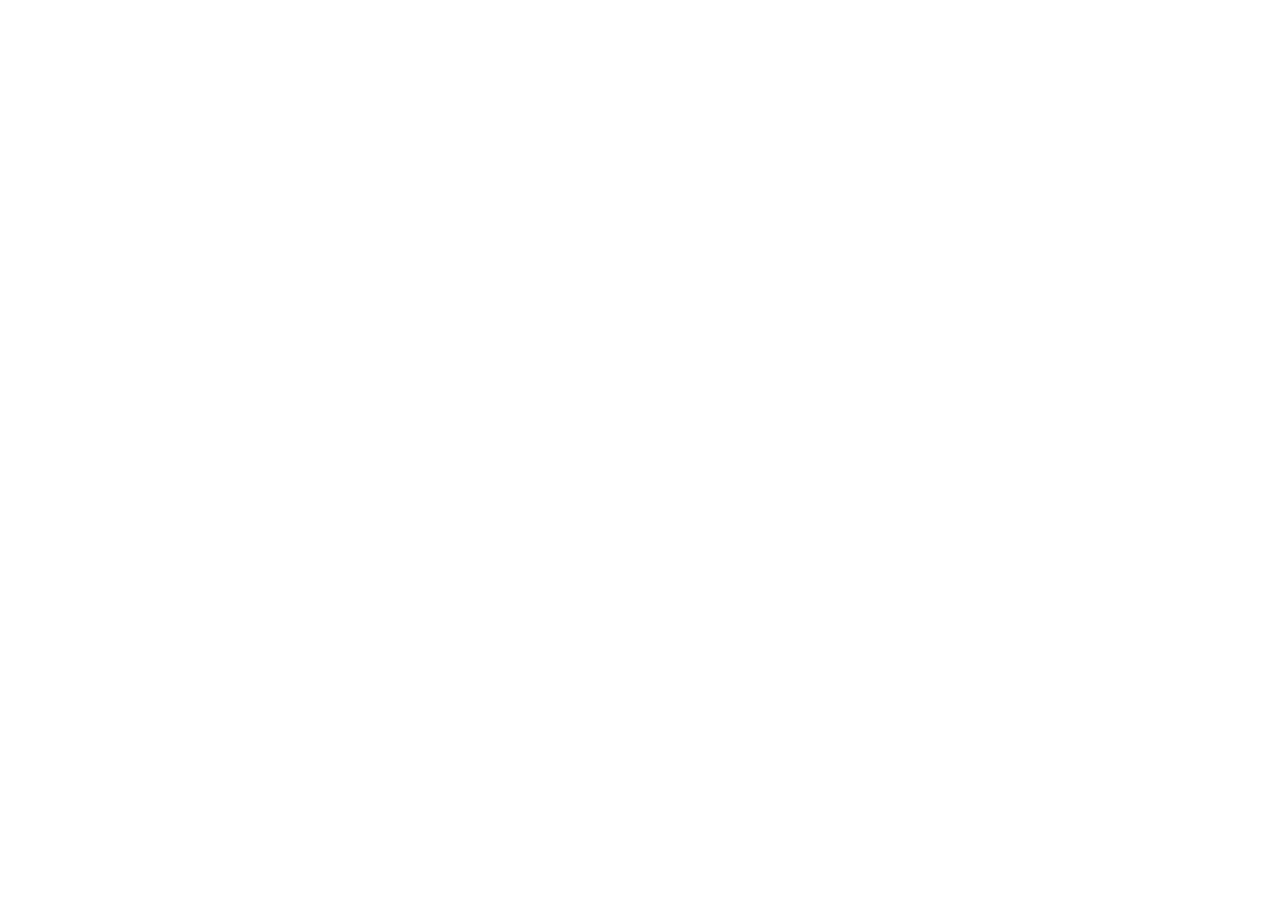
==== index.html @ 7c7618da "added additional files" ====
<!doctype html>
<html lang="en">
<head>
    <meta charset="UTF-8">
    <meta name="viewport" content="width=device-width, initial-scale=1">
    <title>Fresh Companion</title>
</head>
<body>

</body>
</html>
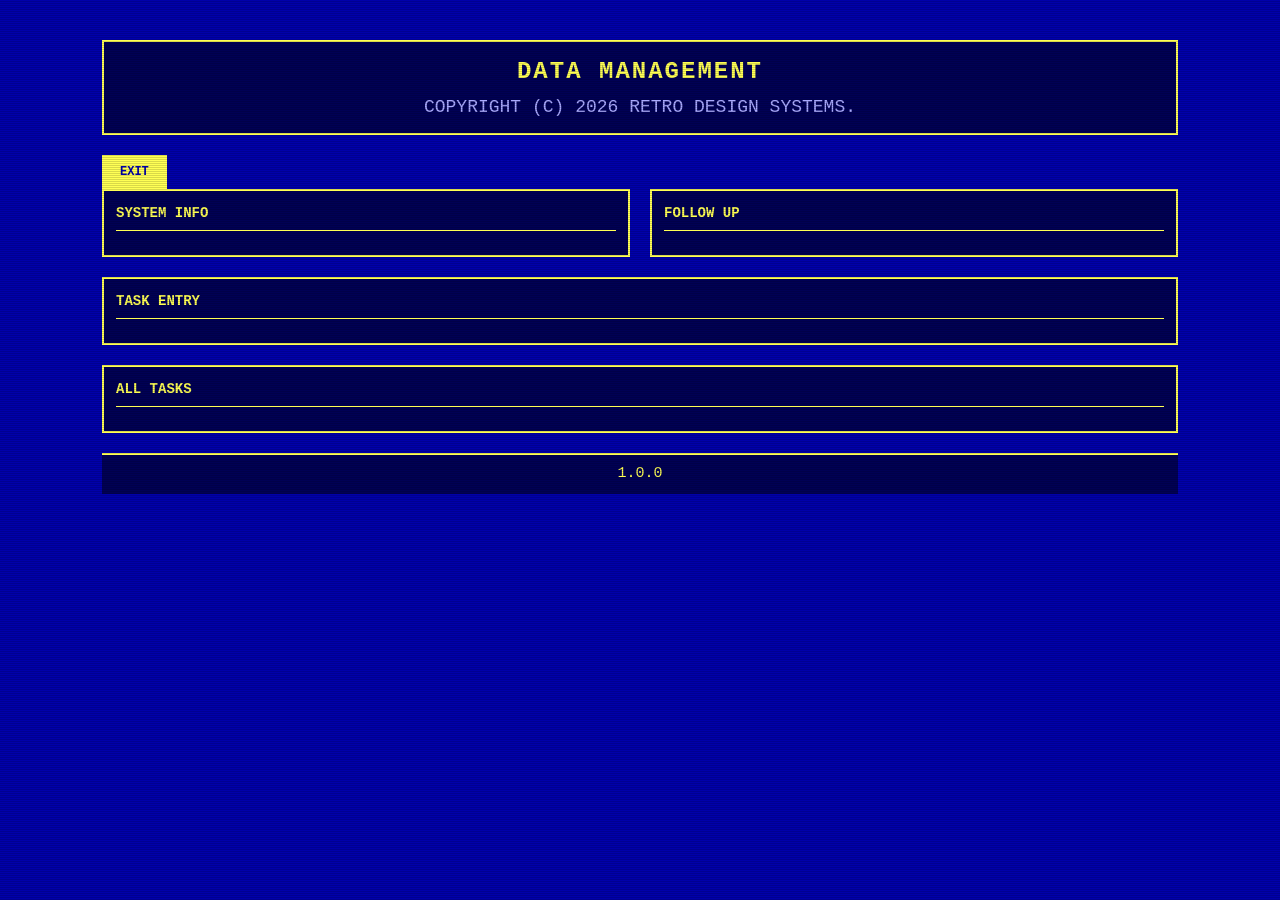
==== commit c542ec22: "Added style" ====
--- a/index.html
+++ b/index.html
@@ -3,9 +3,45 @@
 <head>
     <meta charset="UTF-8">
     <meta name="viewport" content="width=device-width, initial-scale=1">
+    <link rel="stylesheet" href="css/styles.css">
+
     <title>Fresh Companion</title>
 </head>
 <body>
+    <div class="container">
+        <div class="header">
+            <h1>DATA MANAGEMENT</h1>
+            <div class="header-subtitle">COPYRIGHT (C) 2026 RETRO DESIGN SYSTEMS.</div>
+        </div>
+        <div class="button-group">
+            <button onclick="window.pywebview.api.close_app()">
+            EXIT</button>
+        </div>
 
+        <div class="dashboard-grid">
+            <div class="dashboard-box">
+                <h2>SYSTEM INFO</h2>
+            </div>
+            <div class="dashboard-box">
+                <h2>FOLLOW UP</h2>
+            </div>
+        </div>
+        <div class="form-section">
+            <h3>TASK ENTRY</h3>
+        </div>
+        <div class="form-section">
+            <h3>ALL TASKS</h3>
+            <div id="all-tasks">
+
+            </div>
+        </div>
+        <div class="status-bar">
+            <span></span>
+            <span class="status-time">1.0.0</span>
+            <span></span>
+        </div>
+    </div>
+<div class="scanlines"></div>
+<script src="js/scripts.js"></script>
 </body>
 </html>
--- a/css/styles.css
+++ b/css/styles.css
@@ -0,0 +1,255 @@
+* {
+    margin: 0;
+    padding: 0;
+    box-sizing: border-box;
+  }
+
+  body {
+    background: #0000AA;
+    color: #FFFF55;
+    font-family: 'Courier New', Courier, monospace;
+    font-size: 18px;
+    line-height: 1.5;
+    padding: 20px;
+    overflow-x: auto;
+  }
+
+  pre {
+      white-space: pre;
+      line-height: 1;
+      font-size: 12px;
+    }
+
+  .scanlines {
+    position: fixed;
+    top: 0;
+    left: 0;
+    width: 100%;
+    height: 100%;
+    pointer-events: none;
+    background-image: repeating-linear-gradient(
+      0deg,
+      rgba(0, 0, 0, 0.15),
+      rgba(0, 0, 0, 0.15) 1px,
+      transparent 1px,
+      transparent 2px
+    );
+    z-index: 9999;
+  }
+
+  .container {
+    padding: 20px;
+    max-width: 90%;
+    margin: 0 auto;
+    background: #0000AA;
+    position: relative;
+  }
+
+  .header {
+    border: 2px solid #FFFF55;
+    padding: 12px;
+    margin-bottom: 20px;
+    text-align: center;
+    background: #000055;
+  }
+
+  .header h1 {
+    font-size: 24px;
+    font-weight: bold;
+    margin: 0;
+    text-transform: uppercase;
+    letter-spacing: 2px;
+  }
+
+  .header-subtitle {
+    font-size: 18px;
+    color: #AAAAFF;
+    margin-top: 4px;
+  }
+
+  .dashboard-grid {
+    display: grid;
+    grid-template-columns: 1fr 1fr;
+    gap: 20px;
+    margin-bottom: 20px;
+  }
+
+  .dashboard-box {
+    border: 2px solid #FFFF55;
+    padding: 12px;
+    background: #000055;
+  }
+
+  .dashboard-box h2 {
+    font-size: 14px;
+    margin: 0 0 12px 0;
+    text-transform: uppercase;
+    border-bottom: 1px solid #FFFF55;
+    padding-bottom: 6px;
+    color: #FFFF55;
+  }
+
+  .stat-row {
+    display: flex;
+    justify-content: space-between;
+    margin: 8px 0;
+    font-size: 16px;
+  }
+
+  .stat-label {
+    color: #AAAAFF;
+  }
+
+  .stat-value {
+    color: #FFFF55;
+    font-weight: bold;
+  }
+
+  .form-section {
+    border: 2px solid #FFFF55;
+    padding: 12px;
+    background: #000055;
+    margin-bottom: 20px;
+  }
+
+  .form-section h3 {
+    font-size: 14px;
+    margin: 0 0 12px 0;
+    text-transform: uppercase;
+    border-bottom: 1px solid #FFFF55;
+    padding-bottom: 6px;
+    color: #FFFF55;
+  }
+
+  .form-group {
+    margin-bottom: 12px;
+  }
+
+  label {
+    display: block;
+    margin-bottom: 4px;
+    color: #AAAAFF;
+    font-size: 14px;
+    text-transform: uppercase;
+  }
+
+  input[type="text"],
+  input[type="number"],
+  input[type="date"],
+  select,
+  textarea {
+    width: 100%;
+    padding: 6px 8px;
+    background: #0000AA;
+    color: #FFFF55;
+    border: 1px solid #FFFF55;
+    font-family: 'Courier New', monospace;
+    font-size: 13px;
+  }
+
+  input[type="text"]:focus,
+  input[type="number"]:focus,
+  input[type="date"]:focus,
+  select:focus,
+  textarea:focus {
+    outline: none;
+    border: 1px solid #FFFFFF;
+    box-shadow: inset 0 0 4px rgba(255, 255, 255, 0.3);
+  }
+
+  textarea {
+    resize: vertical;
+    min-height: 60px;
+  }
+
+  .form-row {
+    display: grid;
+    grid-template-columns: 1fr 1fr;
+    gap: 12px;
+  }
+
+  .button-group {
+    display: flex;
+    gap: 8px;
+    margin-top: 16px;
+    justify-content: space-between;
+  }
+
+  button {
+    padding: 8px 16px;
+    background: #FFFF55;
+    color: #0000AA;
+    border: 2px solid #FFFF55;
+    font-family: 'Courier New', monospace;
+    font-size: 12px;
+    font-weight: bold;
+    cursor: pointer;
+    text-transform: uppercase;
+    transition: all 0.1s;
+  }
+
+  button:hover {
+    background: #FFFFFF;
+    border-color: #FFFFFF;
+  }
+
+  button:active {
+    background: #AAAAAA;
+    color: #000000;
+  }
+
+  button.secondary {
+    background: #000055;
+    color: #FFFF55;
+    border: 1px solid #FFFF55;
+  }
+
+  button.secondary:hover {
+    background: #AAAAFF;
+    color: #0000AA;
+    border: 1px solid #AAAAFF;
+  }
+
+  .status-bar {
+    border-top: 2px solid #FFFF55;
+    padding: 8px;
+    margin-top: 20px;
+    background: #000055;
+    font-size: 15px;
+    color: #AAAAFF;
+    display: flex;
+    justify-content: space-between;
+  }
+
+  .status-time {
+    color: #FFFF55;
+  }
+
+  .message {
+    padding: 12px;
+    margin-bottom: 12px;
+    border: 1px solid #FFFF55;
+    background: #000055;
+    color: #FFFF55;
+    font-size: 12px;
+    display: none;
+  }
+
+  .message.show {
+    display: block;
+  }
+
+  .message.success {
+    border-color: #55FF55;
+    color: #55FF55;
+  }
+
+  @media (max-width: 700px) {
+    .dashboard-grid {
+      grid-template-columns: 1fr;
+    }
+
+    .form-row {
+      grid-template-columns: 1fr;
+    }
+  }
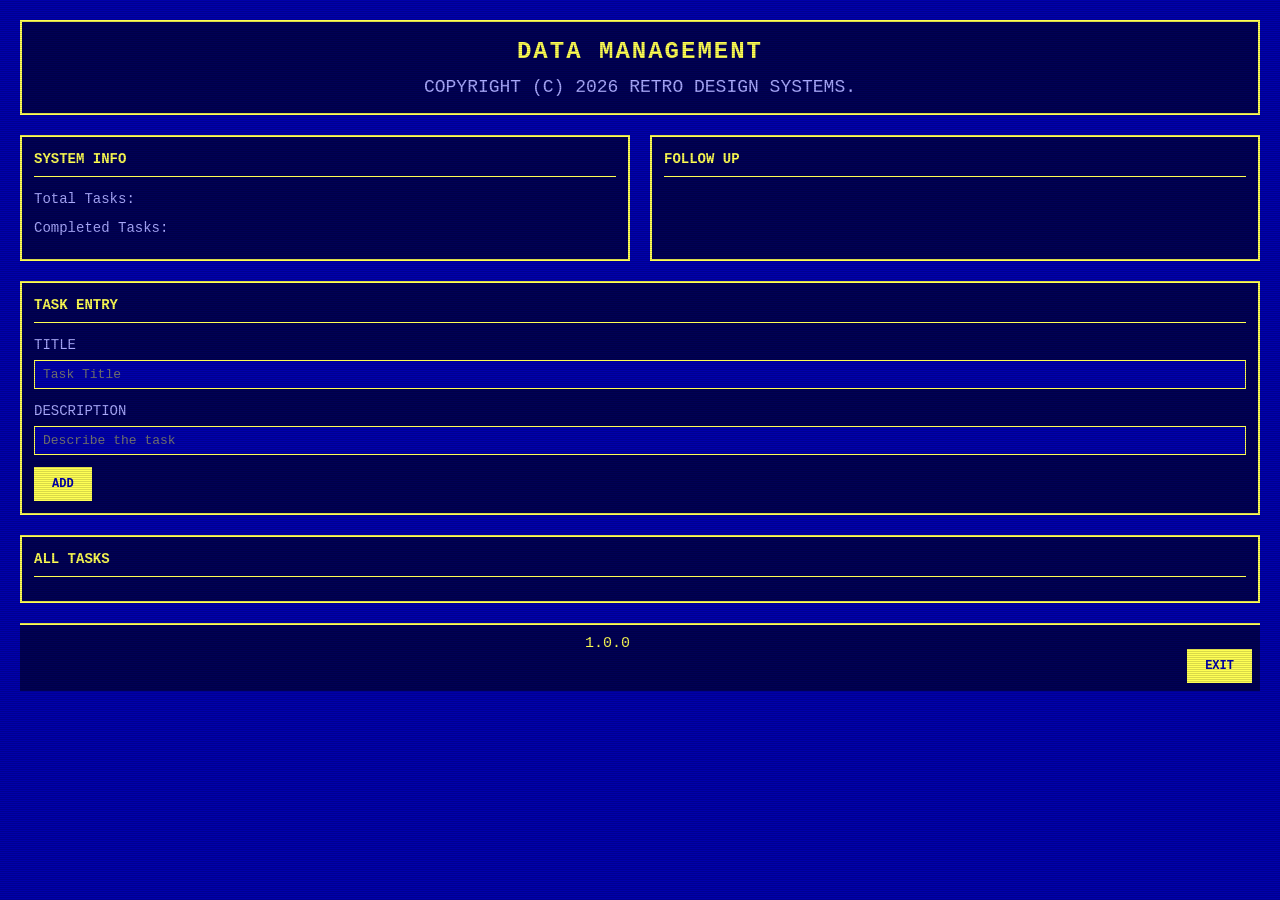
==== commit 1fd6e87d: "Multiple updates includeing CRUD tasks" ====
--- a/index.html
+++ b/index.html
@@ -8,19 +8,24 @@
     <title>Fresh Companion</title>
 </head>
 <body>
-    <div class="container">
+    <div class="vis-container">
         <div class="header">
             <h1>DATA MANAGEMENT</h1>
             <div class="header-subtitle">COPYRIGHT (C) 2026 RETRO DESIGN SYSTEMS.</div>
         </div>
-        <div class="button-group">
-            <button onclick="window.pywebview.api.close_app()">
-            EXIT</button>
-        </div>
+
 
         <div class="dashboard-grid">
             <div class="dashboard-box">
                 <h2>SYSTEM INFO</h2>
+                <div class="stat-row">
+                    <span class="stat-label">Total Tasks:</span>
+                    <span id="total-task-count" class="stat-value"></span>
+                </div>
+                <div class="stat-row">
+                    <span class="stat-label">Completed Tasks:</span>
+                    <span id="total-completed-tasks" class="stat-value"></span>
+                </div>
             </div>
             <div class="dashboard-box">
                 <h2>FOLLOW UP</h2>
@@ -28,17 +33,32 @@
         </div>
         <div class="form-section">
             <h3>TASK ENTRY</h3>
+            <div class="form-group">
+                <label for="task-title">title</label>
+                <input type="text" id="task-title" placeholder="Task Title">
+            </div>
+            <div class="form-group">
+                <label for="task-description">Description</label>
+                <input type="text" id="task-description" placeholder="Describe the task" />
+            </div>
+
+            <button type="submit" onclick="add_task()">Add</button>
+
         </div>
         <div class="form-section">
             <h3>ALL TASKS</h3>
-            <div id="all-tasks">
+            <table id="all-tasks">
 
-            </div>
+            </table>
         </div>
         <div class="status-bar">
             <span></span>
             <span class="status-time">1.0.0</span>
-            <span></span>
+            <span>
+                <div class="button-group">
+                    <button onclick="window.pywebview.api.close_app()">EXIT</button>
+                </div>
+            </span>
         </div>
     </div>
 <div class="scanlines"></div>
--- a/css/styles.css
+++ b/css/styles.css
@@ -93,7 +93,7 @@
     display: flex;
     justify-content: space-between;
     margin: 8px 0;
-    font-size: 16px;
+    font-size: 14px;
   }
 
   .stat-label {
@@ -125,6 +125,9 @@
     margin-bottom: 12px;
   }
 
+  .form-group input {
+  background-color: rgba(48,48,46,1);
+}
   label {
     display: block;
     margin-bottom: 4px;
@@ -244,6 +247,9 @@
     color: #55FF55;
   }
 
+  table {
+  width: 100%;
+}
   @media (max-width: 700px) {
     .dashboard-grid {
       grid-template-columns: 1fr;
